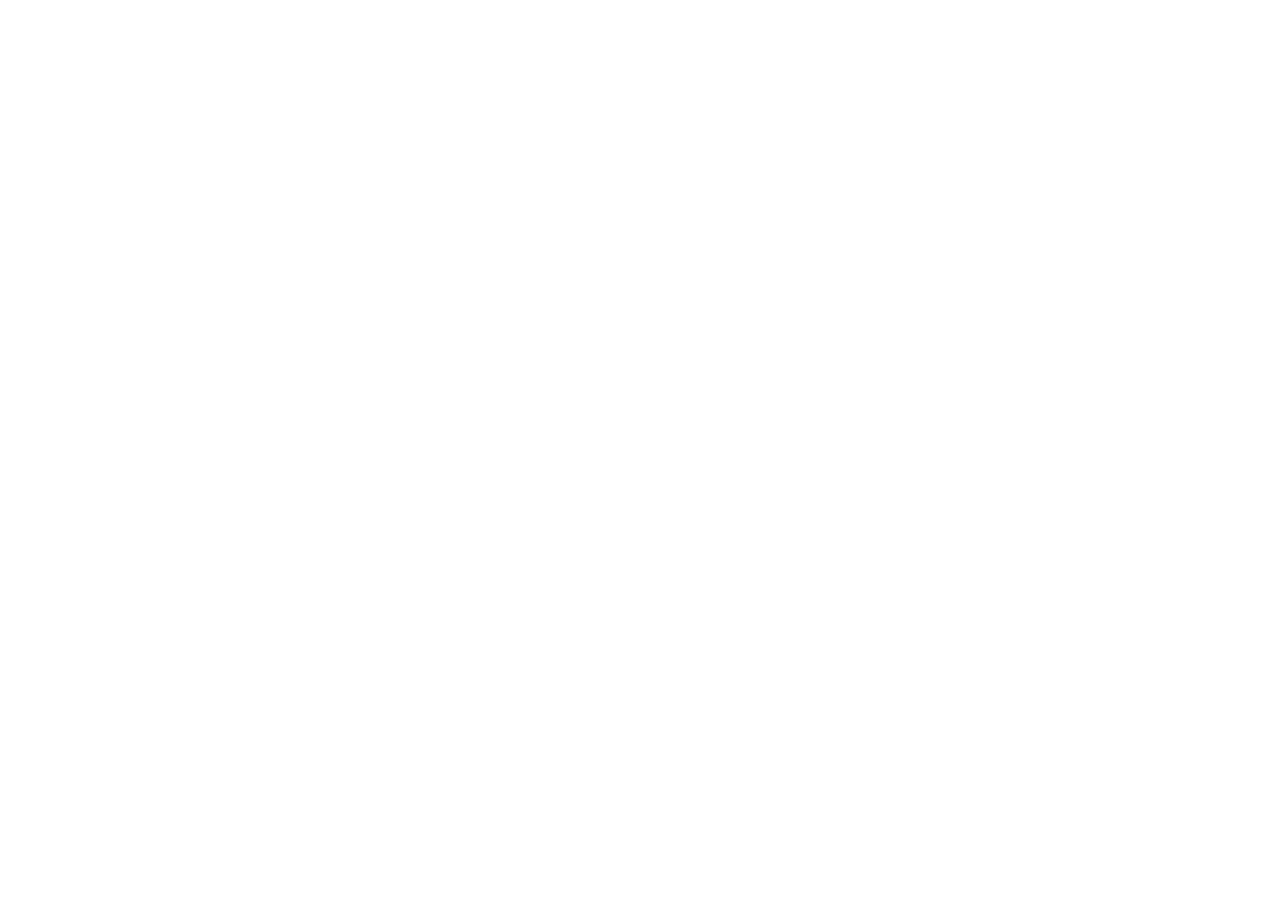
==== index.html @ cde8d429 "Basics" ====
<!DOCTYPE html>
<html>
<head lang="en">
    <meta charset="UTF-8">
    <title>IDE</title>
    <link rel="stylesheet" href="style.css">
</head>
<body>
    <div id="ide">

    </div>
    <script src="jquery-2.1.1.min.js" type="text/javascript"></script>
    <script src="main.js" type="text/javascript"></script>
    <script type="text/javascript">
        var currentIde = new ide($("#ide"));
    </script>
</body>
</html>
---- style.css ----
html,body{
    padding:0px;
    margin:0px;
}

.ideDiv {
    position: absolute;
    top:0px;
    left:0px;
    background:black;
    width:100%;
    height:100%
}

.fileBrowser{
    width:15%;
    position: absolute;
    top:0px;
    left:0px;
    height:100%;
}
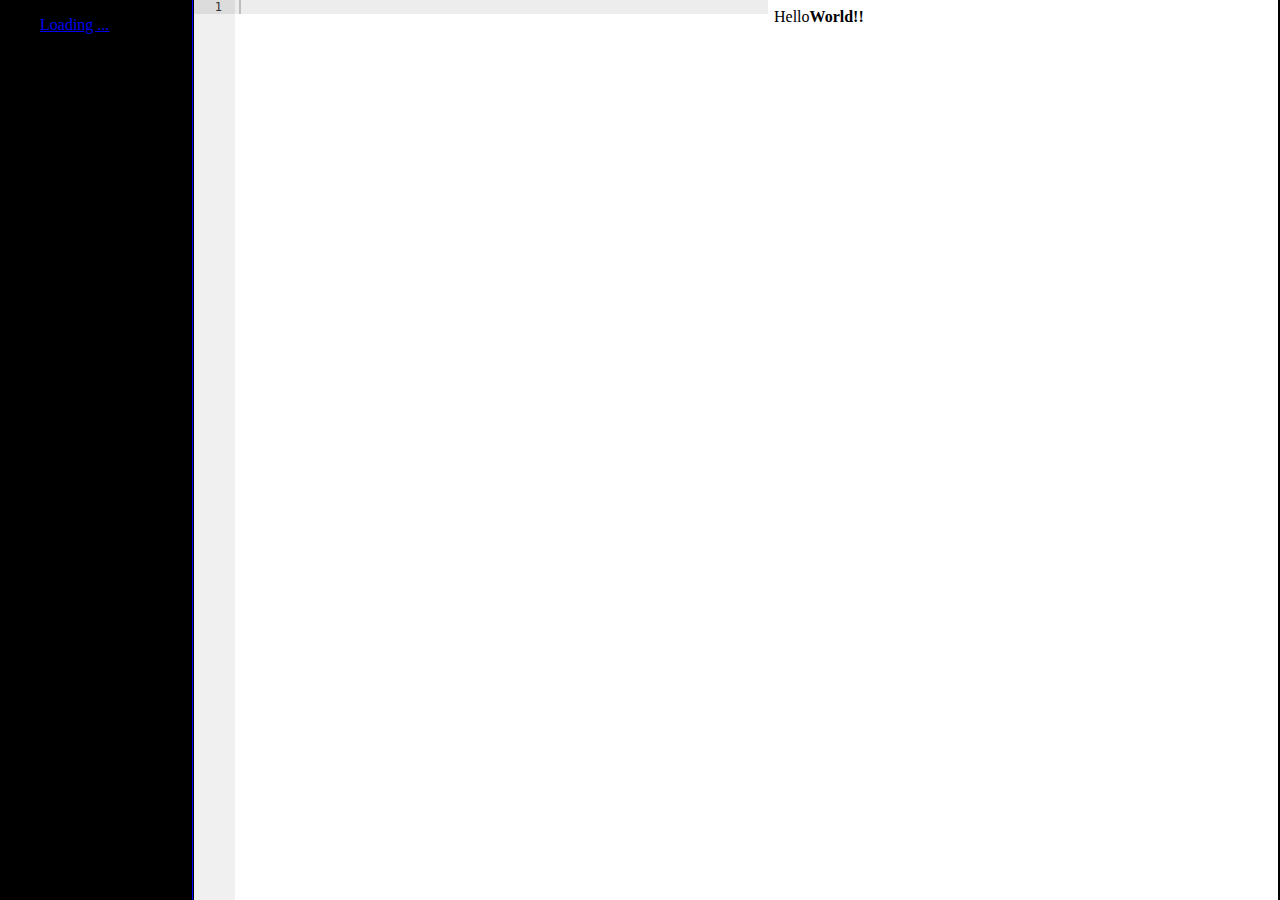
==== commit 52b3862d: "Rename index.php to index.html" ====
--- a/index.html
+++ b/index.html
@@ -9,10 +9,12 @@
     <div id="ide">
 
     </div>
-    <script src="jquery-2.1.1.min.js" type="text/javascript"></script>
+    <script src="Libraries/jquery-2.1.1.min.js" type="text/javascript"></script>
+    <script src="Libraries/jsTree/jstree.min.js"></script>
+    <script src="Libraries/ace/ace.js"></script>
     <script src="main.js" type="text/javascript"></script>
     <script type="text/javascript">
         var currentIde = new ide($("#ide"));
     </script>
 </body>
-</html>+</html>
--- a/style.css
+++ b/style.css
@@ -18,4 +18,31 @@
     top:0px;
     left:0px;
     height:100%;
+    border-right:1px solid blue;
+}
+
+.testing{
+    position: absolute;
+    top:0px;
+    width:40%;
+    height:100%;
+    left:60%;
+    background-color:white;
+    overflow:hidden;
+}
+
+.testing object{
+    position: absolute;
+    top:0px;
+    width:100%;
+    height:100%;
+    left:0px;
+}
+
+.editor{
+    position: absolute;
+    top:0px;
+    left:15%;
+    width:45%;
+    height:100%;
 }